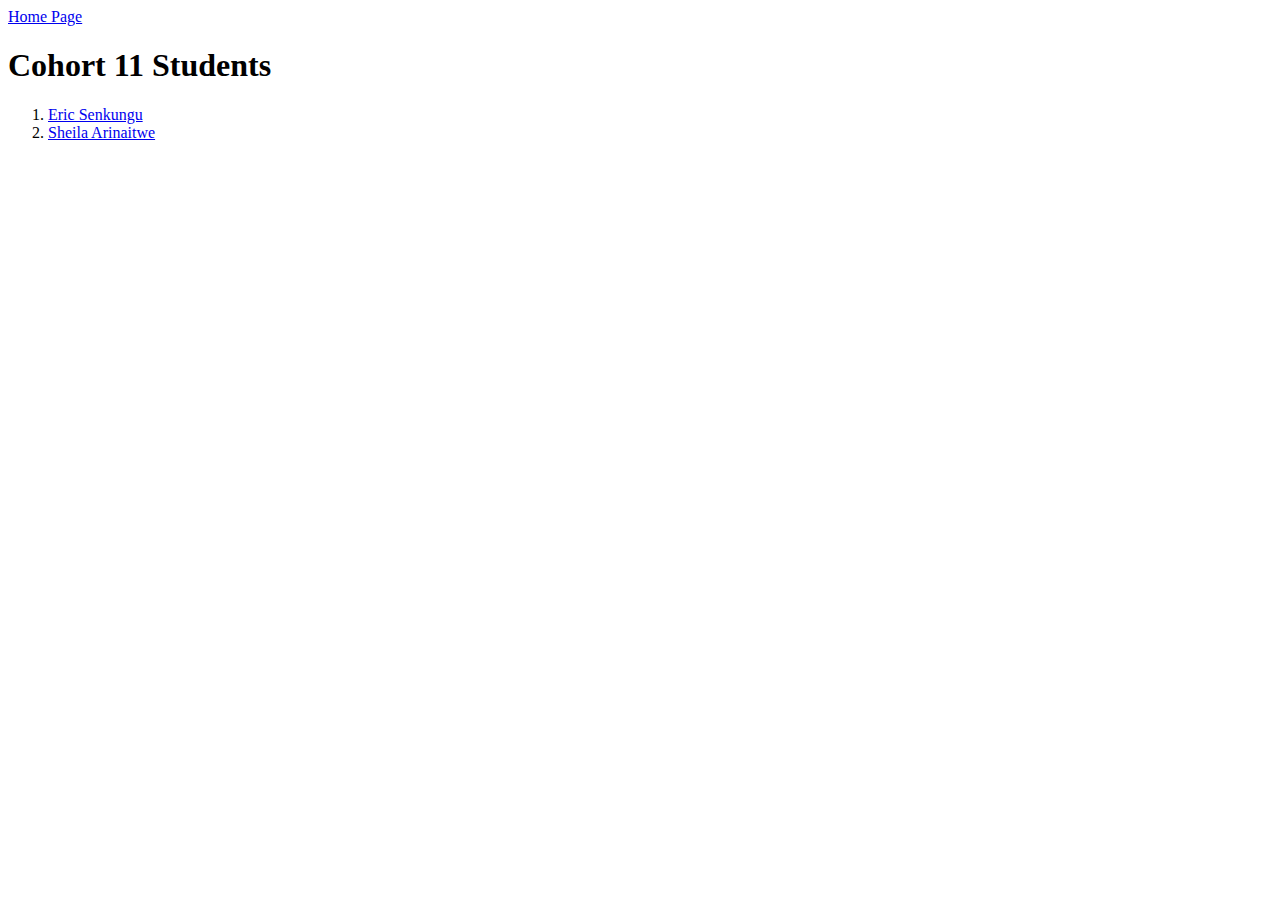
==== students.html @ 12a03ee6 "Adds pages and links them" ====
<!DOCTYPE html>
<html>

<head>
    <title>Student | Cohort 11</title>
</head>

<body>
    <a href="index.html">Home Page</a>
    <h1>Cohort 11 Students</h1>
    <ol>
        <li><a href="students/eric.html">Eric Senkungu</a></li>
        <li><a href="/students/sheila.html">Sheila Arinaitwe</a></li>
    </ol>
    

</body>

</html>
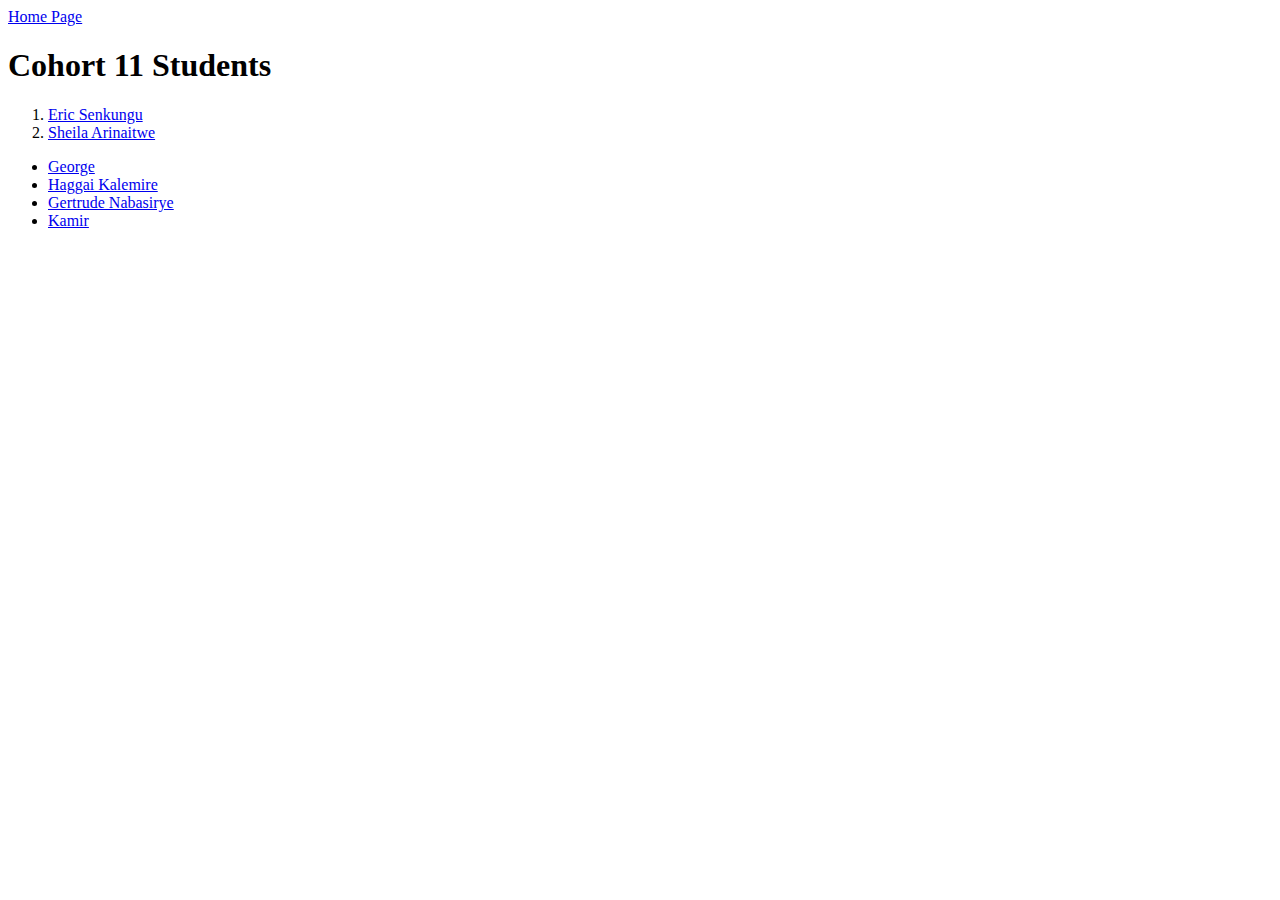
==== commit 9f0ada0c: "Added A page for Haggaiand updated the students' file to include him" ====
--- a/students.html
+++ b/students.html
@@ -3,15 +3,35 @@
 
 <head>
     <title>Student | Cohort 11</title>
+    <link href="/css/cohort11.css" rel="stylesheet">
 </head>
 
 <body>
     <a href="index.html">Home Page</a>
     <h1>Cohort 11 Students</h1>
     <ol>
-        <li><a href="students/eric.html">Eric Senkungu</a></li>
-        <li><a href="/students/sheila.html">Sheila Arinaitwe</a></li>
+        <li>
+            <a href="students/eric.html">Eric Senkungu</a>
+        </li>
+        <li>
+            <a href="/students/sheila.html">Sheila Arinaitwe</a>
+        </li>
     </ol>
+
+    <ul>
+        <li>
+            <a href="students/george.html">George</a>
+        </li>
+        <li>
+            <a href="students/haggai.html">Haggai Kalemire</a>
+        </li>
+        <li>
+            <a href="students/gertrude.html">Gertrude Nabasirye</a>
+        </li>
+        <li>
+            <a href="students/kamir.html">Kamir</a>
+        </li>
+    </ul>
     
 
 </body>
